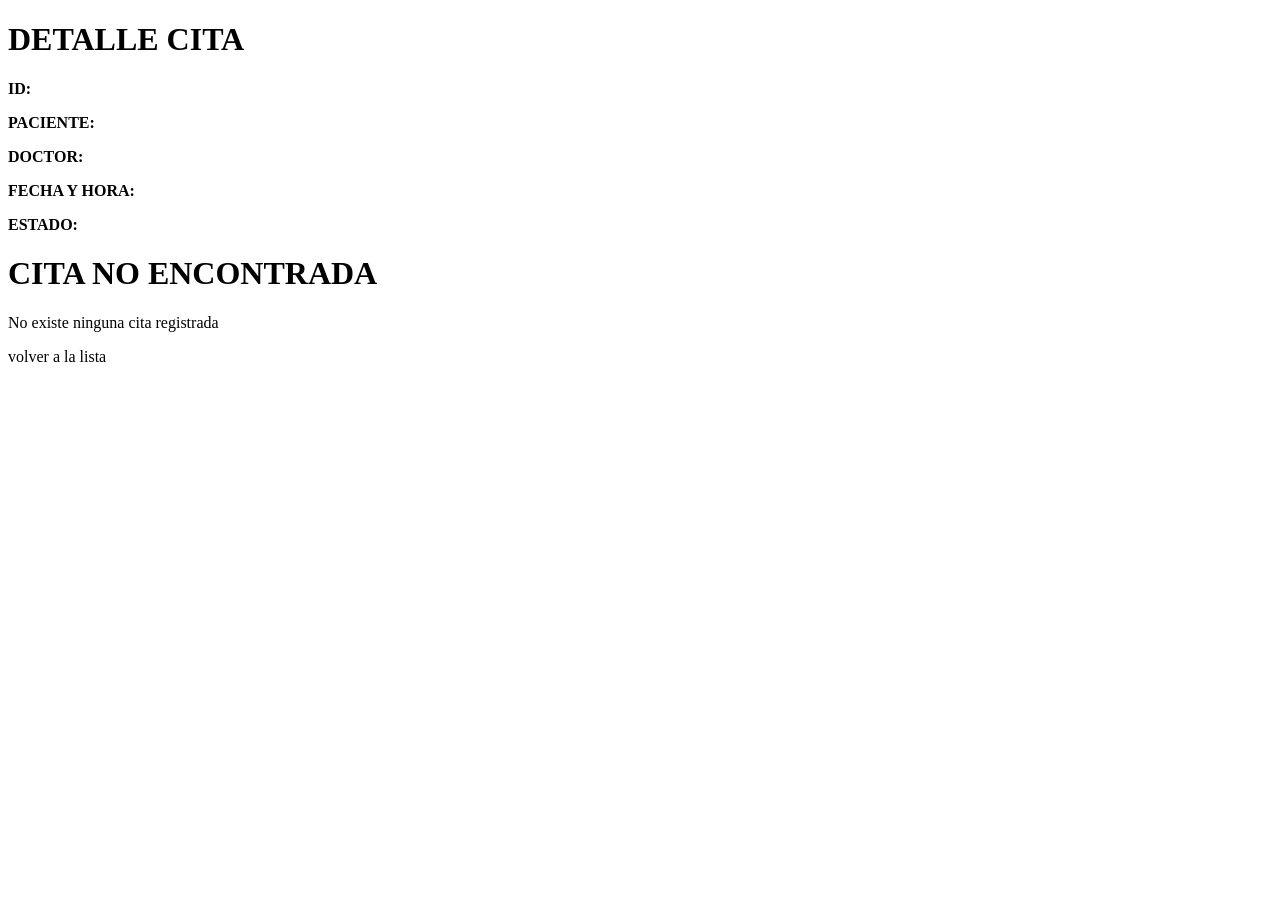
==== gestorcitas/src/main/resources/templates/citas/detalle.html @ 5ee8e875 "Primer commit: estructura base del proyecto" ====
<!DOCTYPE html>
<html lang="es" xmlns:th="http://www.thymeleaf.org">
<head>
    <meta charset="UTF-8">
    <meta name="viewport" content="width=device-width, initial-scale=1.0">
    <title>Detalle de Cita</title>
</head>
<body>
    <div th:if="${cita != null}">
        <h1>DETALLE CITA</h1>
        <p><strong>ID:</strong><span th:text="${cita.id}"></span></p>
        <p><strong>PACIENTE:</strong><span th:text="${cita.paciente.nombre}"></span></p>
        <p><strong>DOCTOR:</strong><span th:text="${cita.doctor.nombre}"></span></p>
        <p><strong>FECHA Y HORA:</strong><span th:text="${cita.fechaHora}"></span></p>
        <p><strong>ESTADO:</strong><span th:text="${cita.estado}"></span></p>
    </div>
    <div th:if="${cita == null}">
        <h1>CITA NO ENCONTRADA</h1>
        <p>No existe ninguna cita registrada</p>
    </div>
    <a th:href="@{/citas}">volver a la lista</a>
</body>
</html>
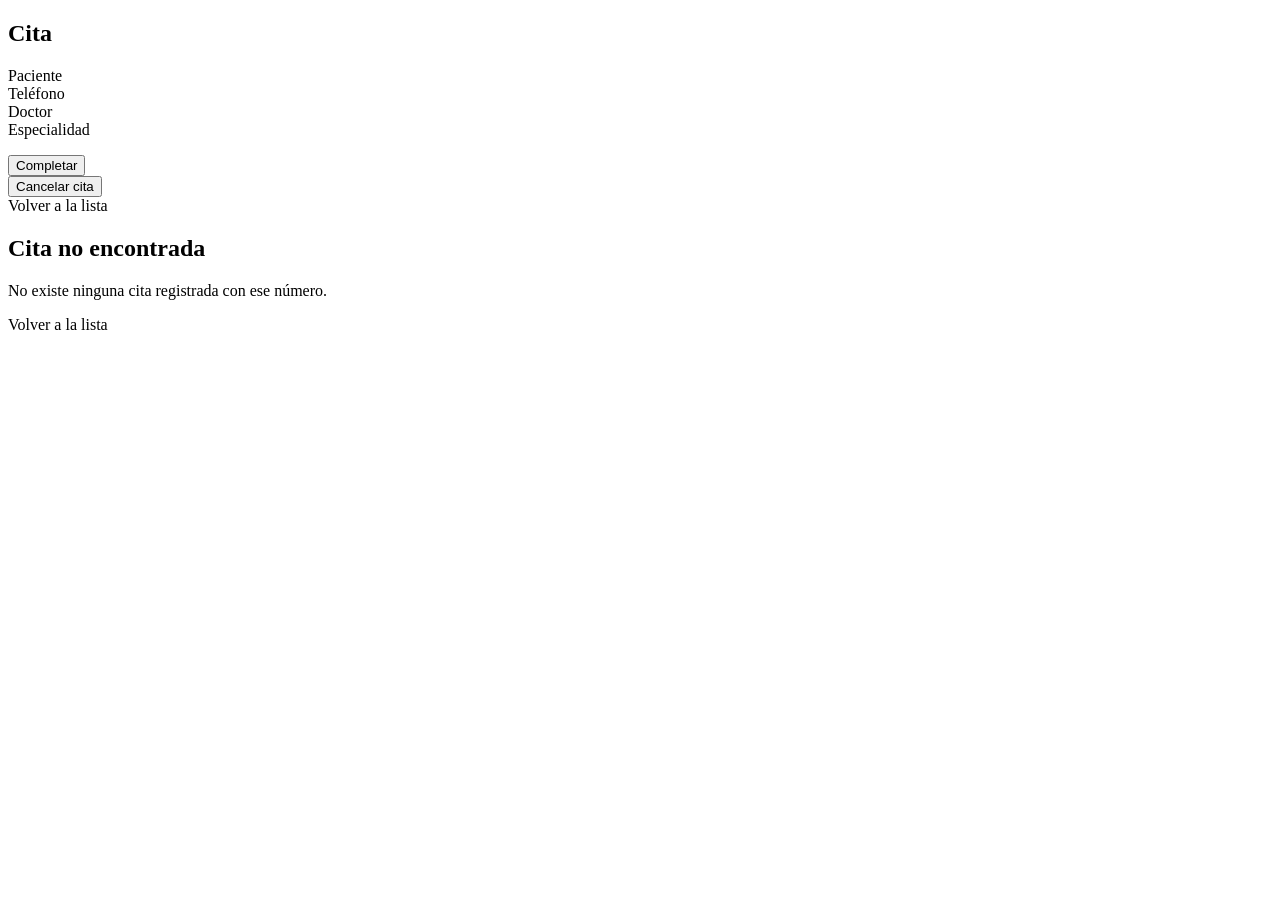
==== commit 1b631ffd: "Taller finalizado" ====
--- a/gestorcitas/src/main/resources/templates/citas/detalle.html
+++ b/gestorcitas/src/main/resources/templates/citas/detalle.html
@@ -3,21 +3,51 @@
 <head>
     <meta charset="UTF-8">
     <meta name="viewport" content="width=device-width, initial-scale=1.0">
-    <title>Detalle de Cita</title>
+    <title>Detalle de cita</title>
+    <link rel="stylesheet" th:href="@{/css/style.css}">
 </head>
 <body>
-    <div th:if="${cita != null}">
-        <h1>DETALLE CITA</h1>
-        <p><strong>ID:</strong><span th:text="${cita.id}"></span></p>
-        <p><strong>PACIENTE:</strong><span th:text="${cita.paciente.nombre}"></span></p>
-        <p><strong>DOCTOR:</strong><span th:text="${cita.doctor.nombre}"></span></p>
-        <p><strong>FECHA Y HORA:</strong><span th:text="${cita.fechaHora}"></span></p>
-        <p><strong>ESTADO:</strong><span th:text="${cita.estado}"></span></p>
-    </div>
-    <div th:if="${cita == null}">
-        <h1>CITA NO ENCONTRADA</h1>
-        <p>No existe ninguna cita registrada</p>
-    </div>
-    <a th:href="@{/citas}">volver a la lista</a>
+    <div th:replace="~{fragments/nav :: nav}"></div>
+
+    
+    <article class="ficha" th:if="${cita != null}">
+        <header class="ficha-cabecera">
+            <h1>Cita <span class="ficha-id" th:text="'#' + ${cita.id}"></span></h1>
+            <span class="estado" th:classappend="'estado-' + ${cita.estado}" th:text="${cita.estado}"></span>
+        </header>
+
+        <div class="ficha-fecha">
+            <span class="fecha-dia" th:text="${#temporals.format(cita.fechaHora, 'dd/MM/yyyy')}"></span>
+            <span class="fecha-hora" th:text="${#temporals.format(cita.fechaHora, 'HH:mm')}"></span>
+        </div>
+
+        <dl class="ficha-datos">
+            <div><dt>Paciente</dt><dd th:text="${cita.paciente.nombre}"></dd></div>
+            <div><dt>Teléfono</dt><dd th:text="${cita.paciente.telefono}"></dd></div>
+            <div><dt>Doctor</dt><dd th:text="${cita.doctor.nombre}"></dd></div>
+            <div><dt>Especialidad</dt><dd th:text="${cita.doctor.especialidad}"></dd></div>
+        </dl>
+
+        <footer class="ficha-acciones">
+            <th:block th:if="${cita.estado.name() == 'PENDIENTE'}">
+                <form th:action="@{/citas/{id}/estado(id=${cita.id})}" method="post">
+                    <input type="hidden" name="estado" value="COMPLETADA">
+                    <button type="submit">Completar</button>
+                </form>
+                <form th:action="@{/citas/{id}/estado(id=${cita.id})}" method="post">
+                    <input type="hidden" name="estado" value="CANCELADA">
+                    <button type="submit" class="btn-cancelar">Cancelar cita</button>
+                </form>
+            </th:block>
+            <a th:href="@{/citas}">Volver a la lista</a>
+        </footer>
+    </article>
+
+    
+    <article class="ficha ficha-vacia" th:if="${cita == null}">
+        <h1>Cita no encontrada</h1>
+        <p>No existe ninguna cita registrada con ese número.</p>
+        <a th:href="@{/citas}">Volver a la lista</a>
+    </article>
 </body>
 </html>
